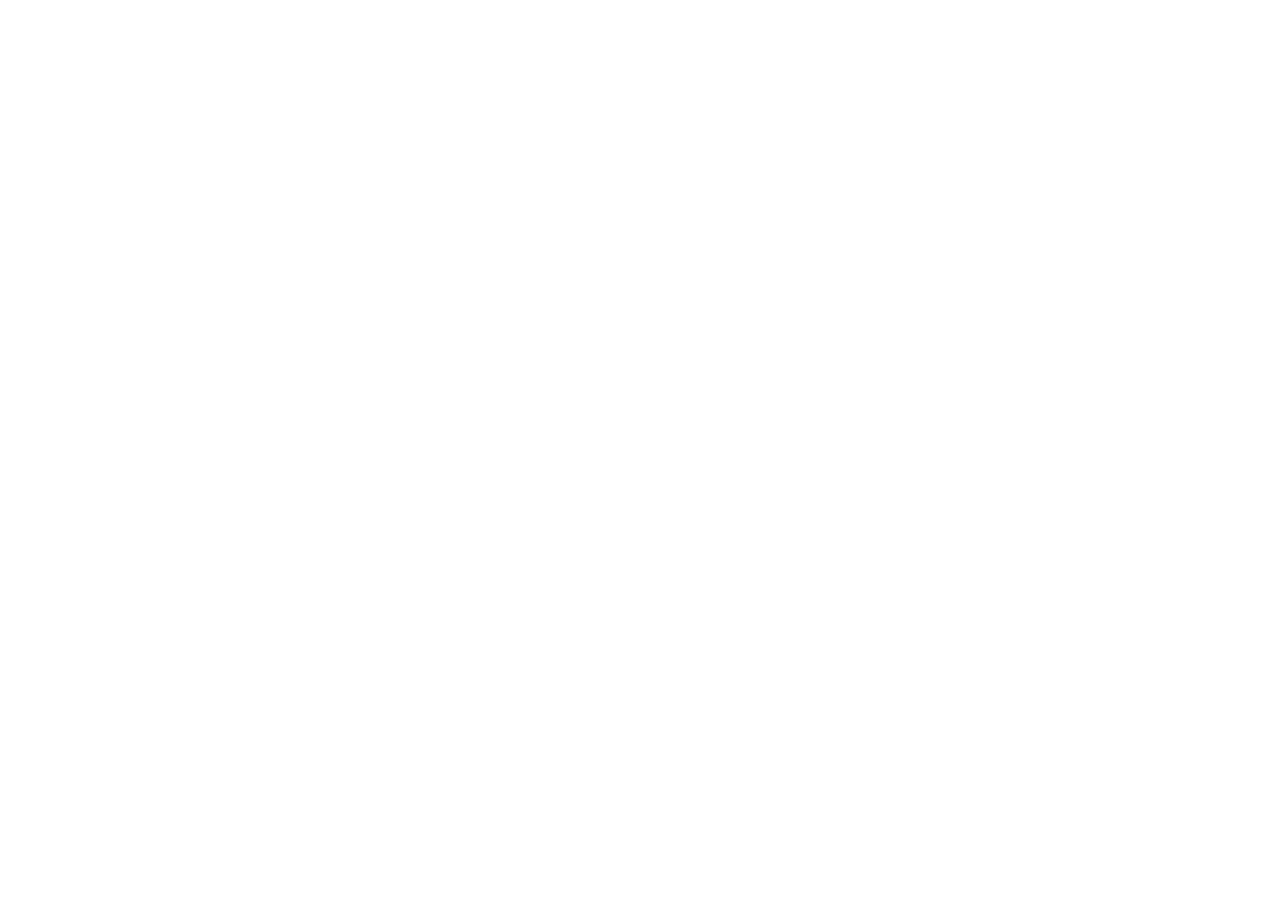
==== bianjiqi.html @ dd91927f "modifined" ====
<!DOCTYPE HTML>
<html lang="en-US">

<head>
    <meta charset="UTF-8">
    <title>ueditor demo</title>
</head>

<body>
    <!-- 加载编辑器的容器 -->
    <script id="container" name="content" type="text/plain">
        这里写你的初始化内容
    </script>
    <!-- 配置文件 -->
    <script type="text/javascript" src="ueditor.config.js"></script>
    <!-- 编辑器源码文件 -->
    <script type="text/javascript" src="ueditor.all.js"></script>
    <!-- 实例化编辑器 -->
    <script type="text/javascript">
        var ue = UE.getEditor('container');
    </script>
</body>

</html>
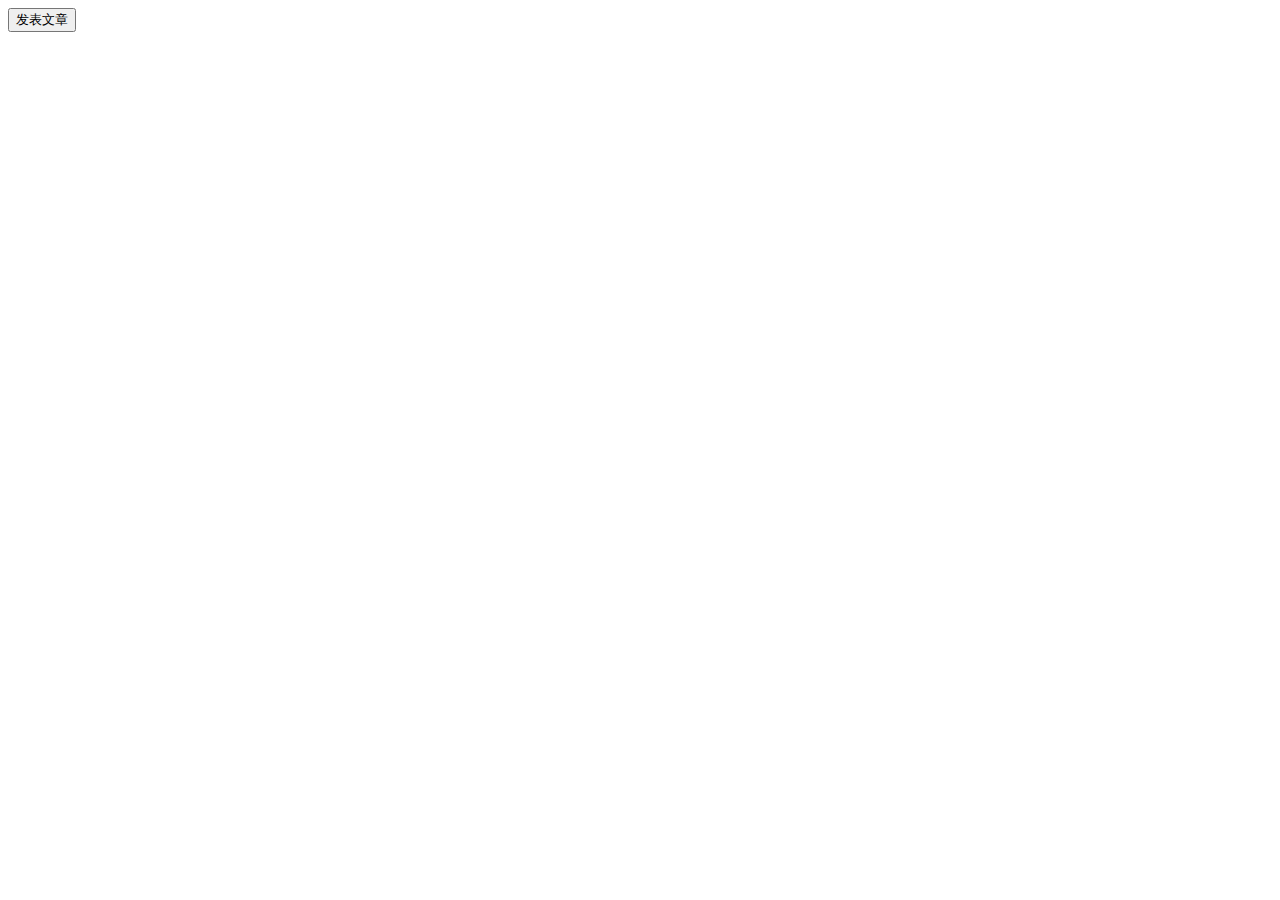
==== commit 39e30b78: "xiugai1" ====
--- a/bianjiqi.html
+++ b/bianjiqi.html
@@ -7,18 +7,14 @@
 </head>
 
 <body>
-    <!-- 加载编辑器的容器 -->
-    <script id="container" name="content" type="text/plain">
-        这里写你的初始化内容
-    </script>
-    <!-- 配置文件 -->
-    <script type="text/javascript" src="ueditor.config.js"></script>
-    <!-- 编辑器源码文件 -->
-    <script type="text/javascript" src="ueditor.all.js"></script>
-    <!-- 实例化编辑器 -->
-    <script type="text/javascript">
-        var ue = UE.getEditor('container');
-    </script>
+        <link rel="stylesheet" href="http://www.wangzhihui.cc/edit.css">
+        <div id="myedit">
+            <div id="edit-tool">
+            <input id="printContent" class="edit-btn" type="button" value="发表文章">
+            </div>
+            <div id="editor"  value="Click to Editor..."></div>
+        </div>
+    <script src="http://www.wangzhihui.cc/edit.js"></script>
 </body>
 
 </html>